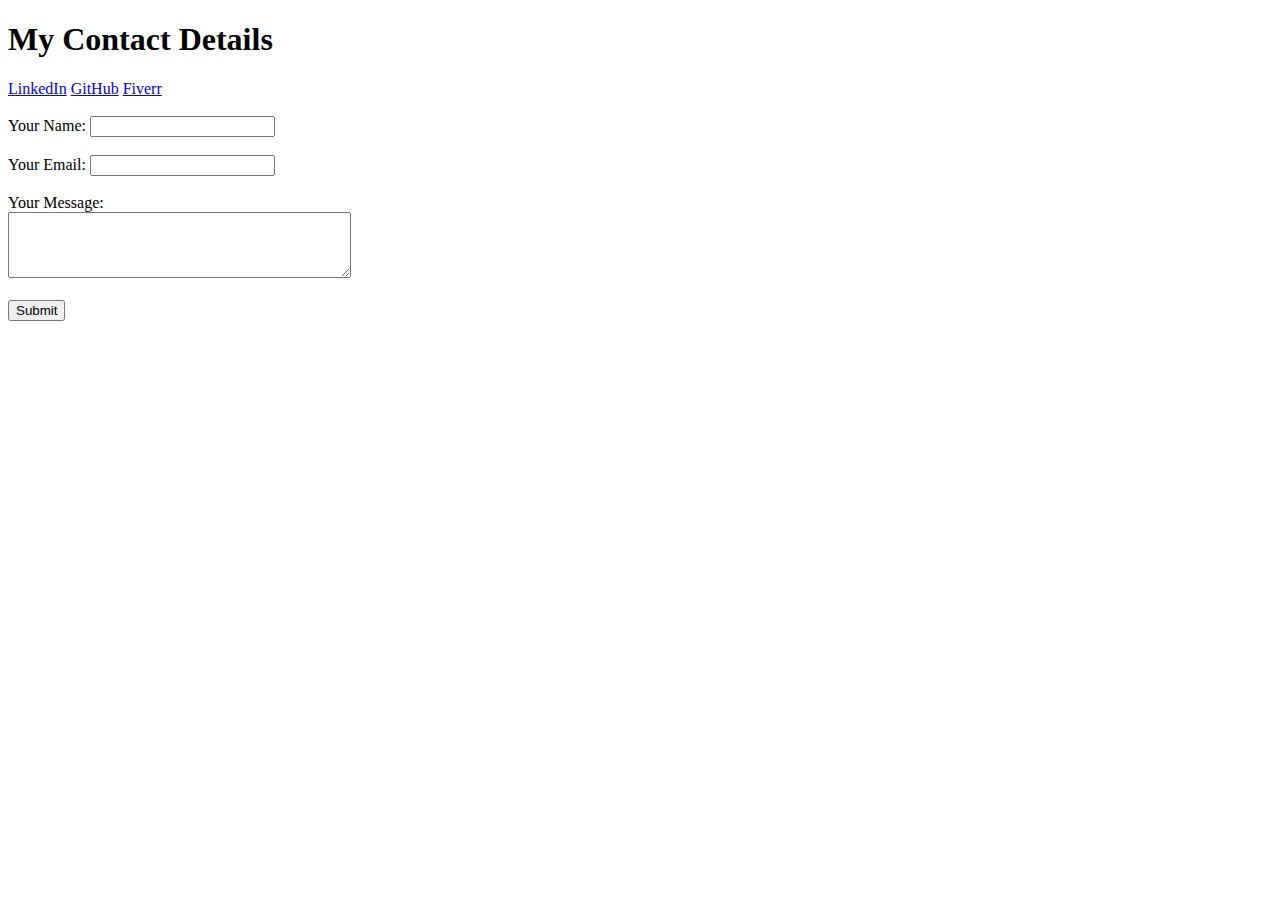
==== contactMe.html @ 88000338 "Initial html website" ====
<!DOCTYPE html>
<head>
    <meta charset="utf-8">
    <meta name="author" content="Ksenia Golova">
    <title>Contact Me</title>
    <link rel="stylesheet" href="indexStyle.css">
</head>
<body>
    <h1>My Contact Details</h1>
    <div>
        <a href="https://www.linkedin.com/in/ksenia-golova-313658157/" target="_blank">LinkedIn</a>
        <a href="https://github.com/kseniago" target="_blank">GitHub</a>
        <a href="https://www.fiverr.com/kseniagolova?up_rollout=true" target="_blank">Fiverr</a>
        <br>
        <br>
    </div>
    <div>
        <form action="mailto:ksenia.golova@my.metrostate.edu" method="post" enctype="text/plain">
            <label for="fname">Your Name:</label>
            <input type="text" id="fname" name="fname"><br><br>
            <label for="email">Your Email:</label>
            <input type="email" id="email" name="email"><br><br>
            <label for="message">Your Message:</label><br>
            <textarea id="message" name="message" rows="4" cols="40"></textarea><br><br>
            <input type="submit" name="send">
        </form>
    </div>
</body>
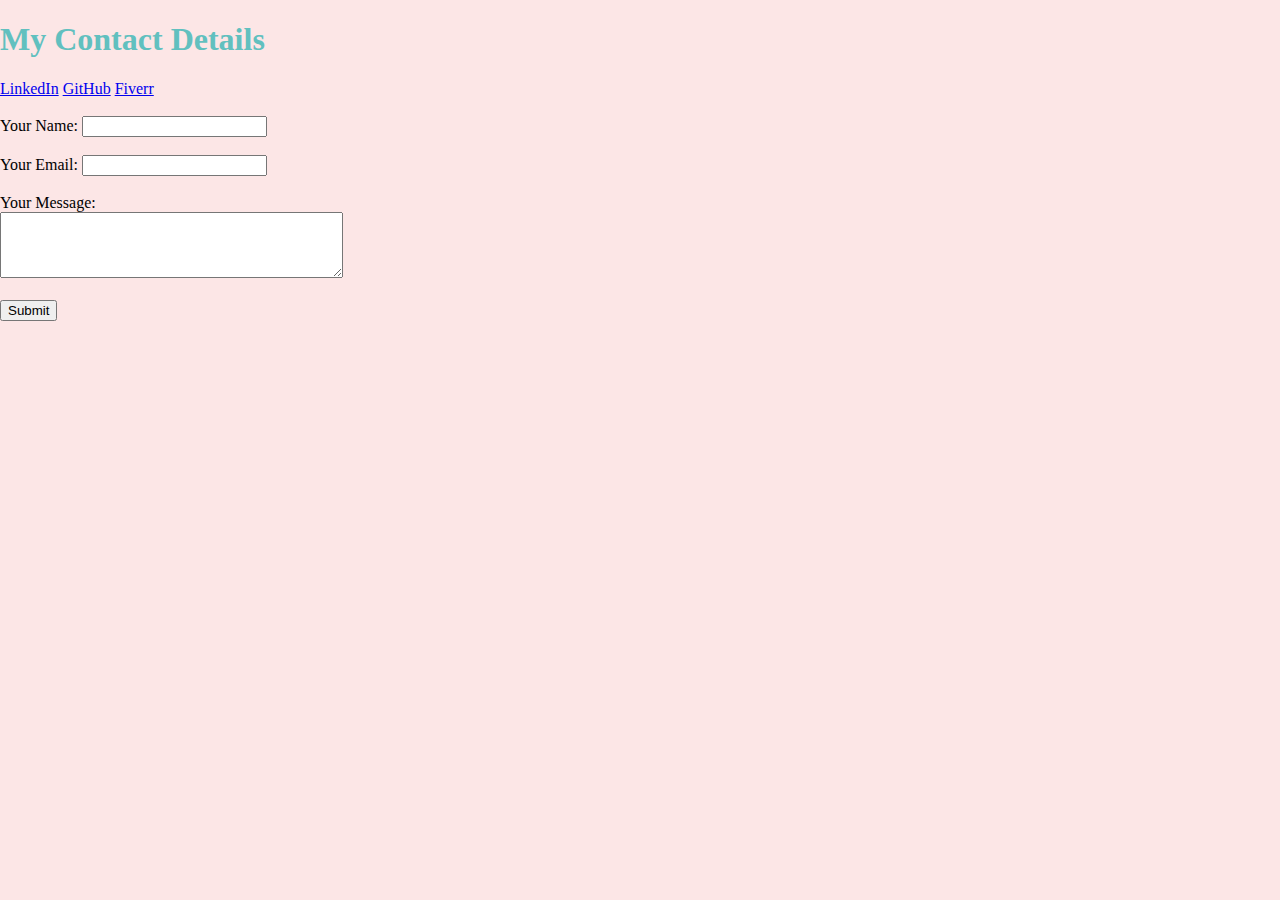
==== commit 2953c81a: "Updated CSS + index.html files" ====
--- a/contactMe.html
+++ b/contactMe.html
@@ -3,7 +3,7 @@
     <meta charset="utf-8">
     <meta name="author" content="Ksenia Golova">
     <title>Contact Me</title>
-    <link rel="stylesheet" href="indexStyle.css">
+    <link rel="stylesheet" href="css/indexStyle.css">
 </head>
 <body>
     <h1>My Contact Details</h1>
--- a/css/indexStyle.css
+++ b/css/indexStyle.css
@@ -0,0 +1,41 @@
+body {
+    background-color: #fce6e6;
+    margin: 0%;
+}
+
+hr {
+    border-style: none;
+    border-top: dotted;
+    border-width: 8px;
+    border-top-color: rgb(211, 207, 207);
+    width: 6%;
+}
+
+img, .front {
+    animation-duration: 3s;
+    animation-name: slidein;
+  }
+  
+  @keyframes slidein {
+    from {
+      margin-left: 100%;
+    }
+  
+    to {
+      margin-left: 0%;
+    }
+  }
+
+h1, h3{
+    color: #61c0bf;
+}
+
+.front {
+    table-layout: fixed;
+    width: 60%;
+}
+
+.experience {
+    table-layout: fixed;
+    width: 40%;
+}